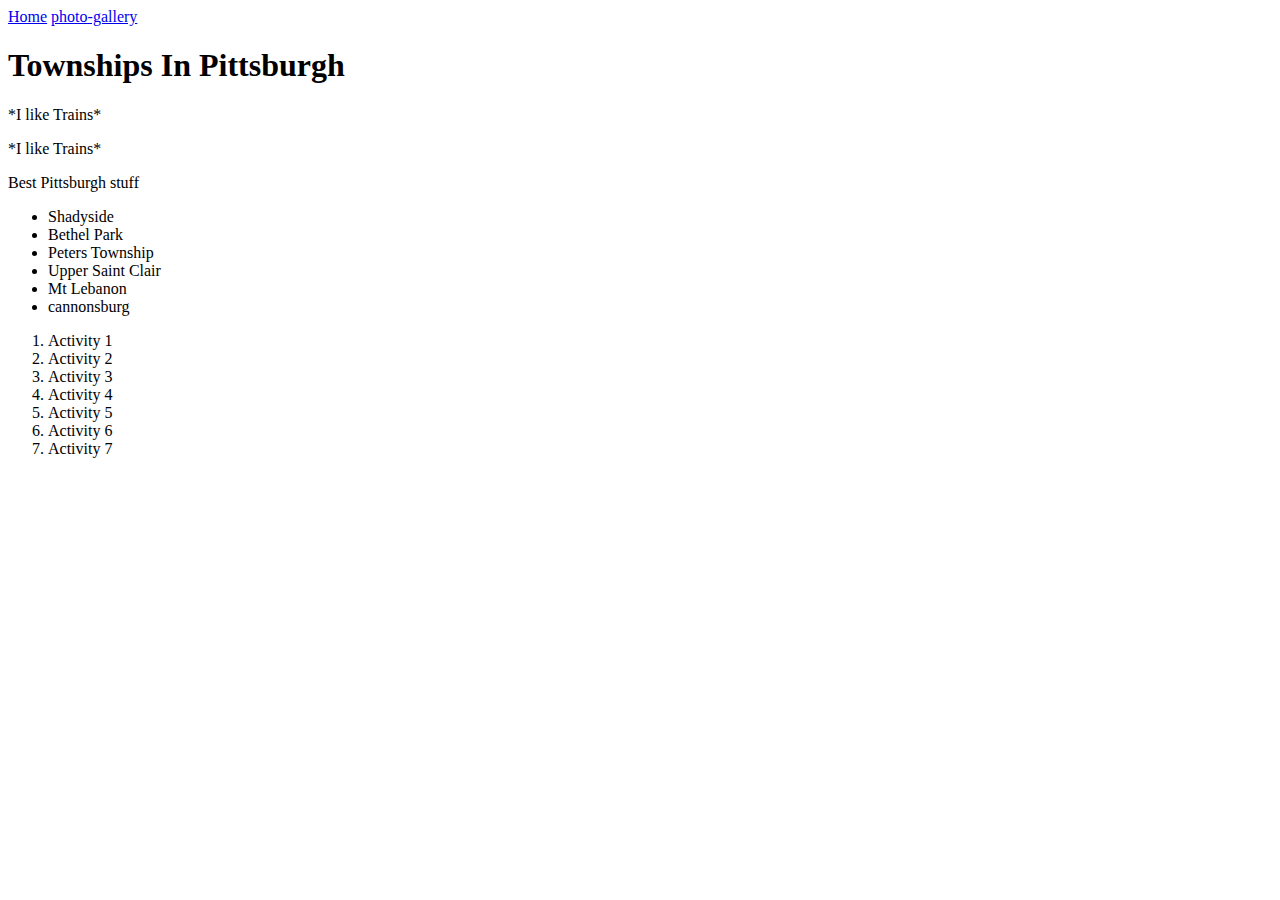
==== index.html @ a99e80b8 "cannonsburg" ====
<!DOCTYPE html>
<html lang="en">
<head>
    <meta charset="UTF-8">
    <meta http-equiv="X-UA-Compatible" content="IE=edge">
    <meta name="viewport" content="width=device-width, initial-scale=1.0">
    <title>Home |Simple Travel Site</title>
</head>
<body>
    <header>
        <a href="index.html">Home</a>
    <a href="photo-gallery.html">photo-gallery</a>

    </header>
    <main>
    <h1 id="heading" class="hightlight">Townships In Pittsburgh</h1>
    <div title="introduction">*I like Trains*</div>

    <p>*I like Trains*</p>
    
    <p>Best Pittsburgh stuff</p> 

    <ul>
        <li>Shadyside</li>
        <li>Bethel Park</li>
        <li>Peters Township</li>
        <li>Upper Saint Clair</li>
        <li>Mt Lebanon</li>
        <li>cannonsburg</li>
    </ul>
    <ol>
        <li>Activity 1</li>
        <li>Activity 2</li>
        <li>Activity 3</li>
        <li>Activity 4</li>
        <li>Activity 5</li>
        <li>Activity 6</li>
        <li>Activity 7</li>
    </ol>
   
    </main>
    <footer>

    </footer>
</body>
</html>
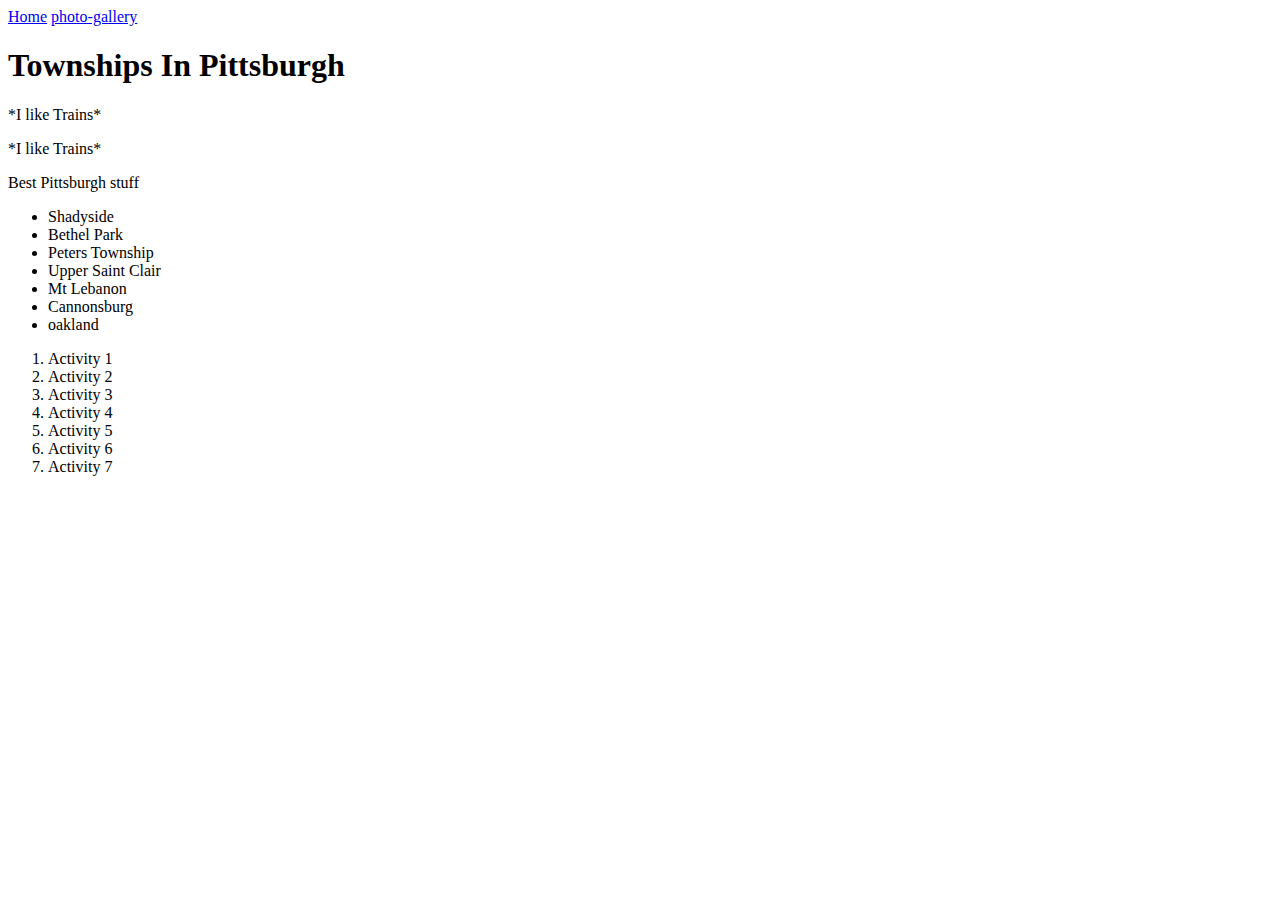
==== commit eaf48581: "picture of shadyside" ====
--- a/index.html
+++ b/index.html
@@ -26,7 +26,8 @@
         <li>Peters Township</li>
         <li>Upper Saint Clair</li>
         <li>Mt Lebanon</li>
-        <li>cannonsburg</li>
+        <li>Cannonsburg</li>
+        <li>oakland</li>
     </ul>
     <ol>
         <li>Activity 1</li>
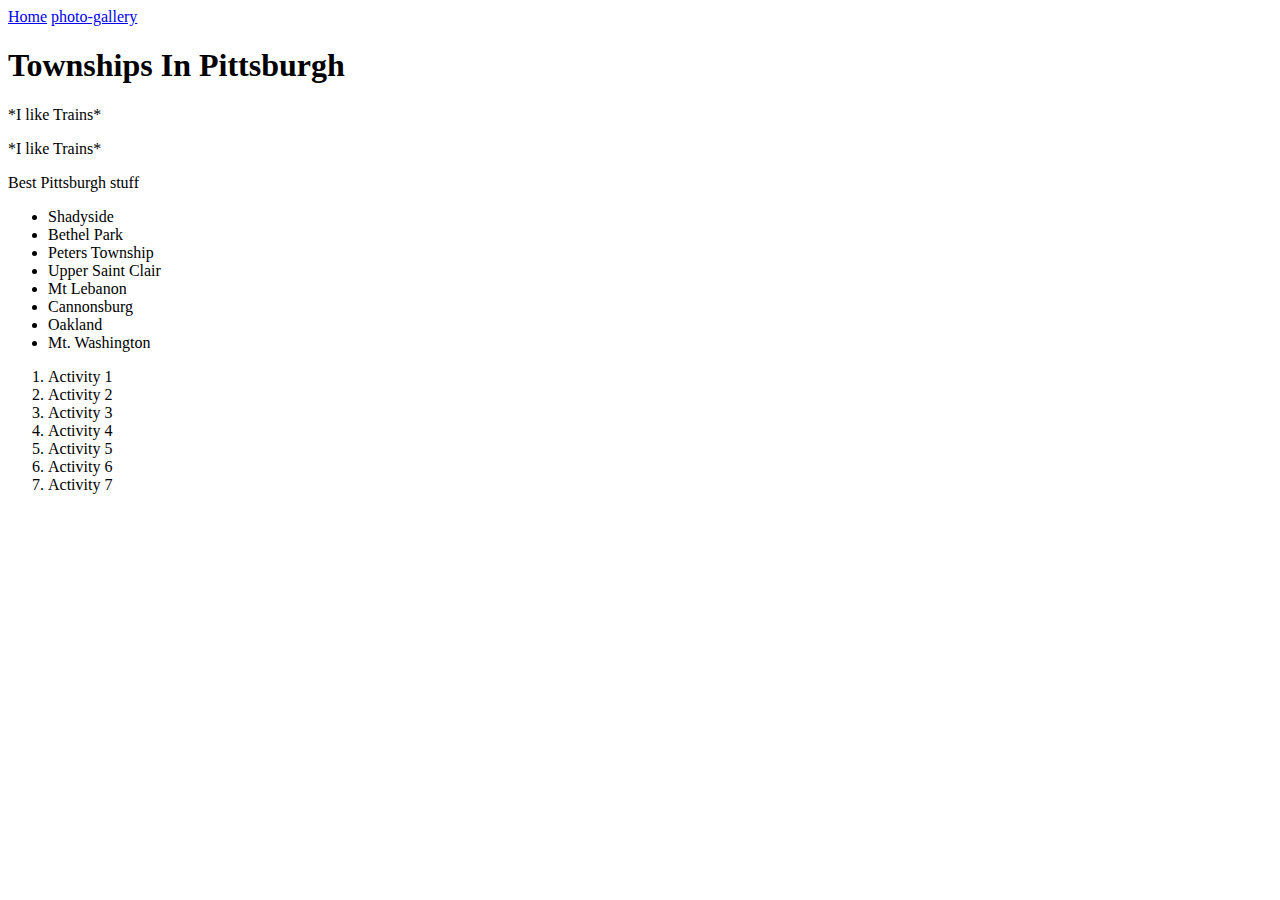
==== commit 5109d190: "added oakland and mt. washington" ====
--- a/index.html
+++ b/index.html
@@ -27,7 +27,8 @@
         <li>Upper Saint Clair</li>
         <li>Mt Lebanon</li>
         <li>Cannonsburg</li>
-        <li>oakland</li>
+        <li>Oakland</li>
+        <li>Mt. Washington</li>
     </ul>
     <ol>
         <li>Activity 1</li>
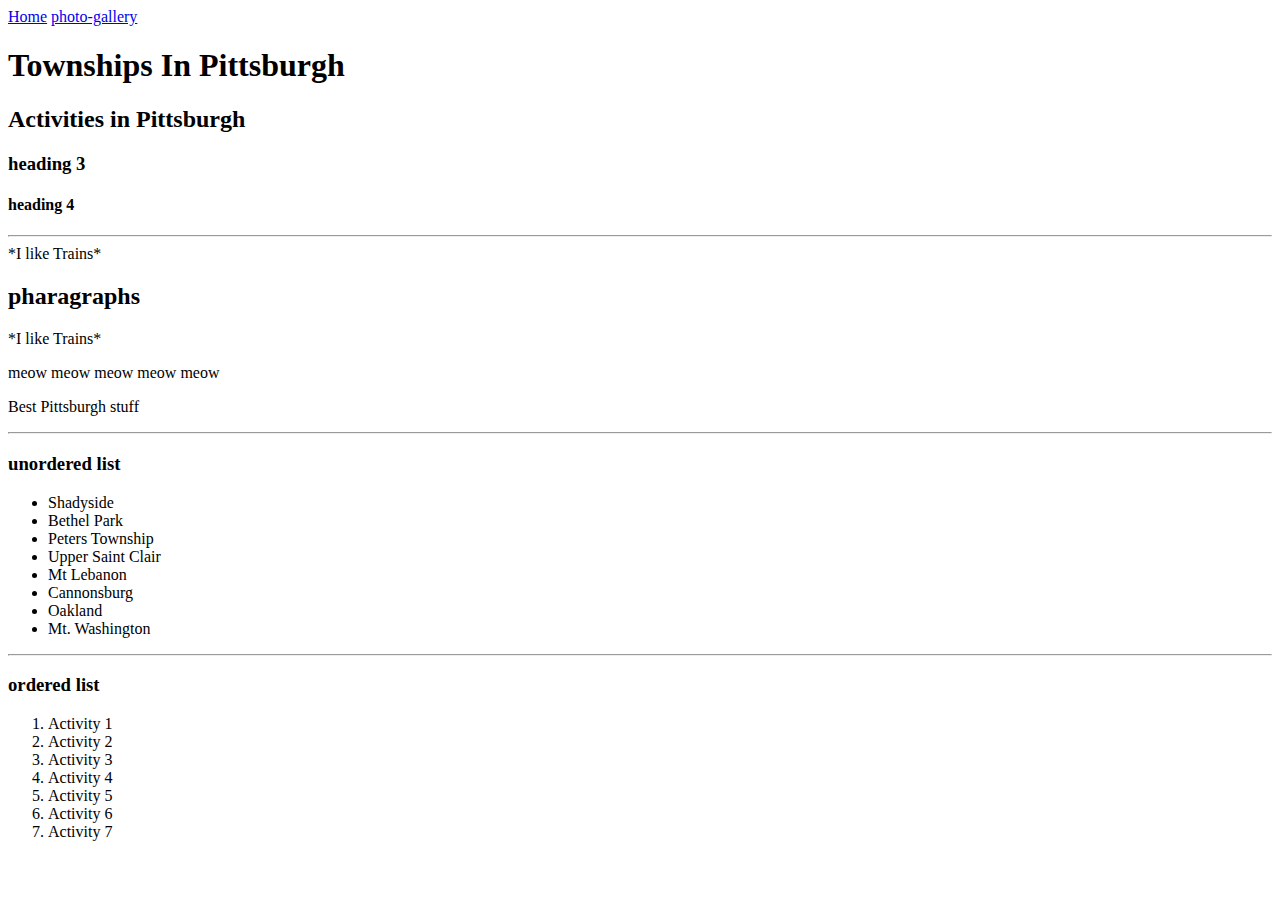
==== commit 28b7828c: "doc html tack" ====
--- a/index.html
+++ b/index.html
@@ -14,12 +14,21 @@
     </header>
     <main>
     <h1 id="heading" class="hightlight">Townships In Pittsburgh</h1>
+    <h2>Activities in Pittsburgh</h2>
+    <h3>heading 3</h3>
+    <h4>heading 4</h4>
+<hr>
     <div title="introduction">*I like Trains*</div>
-
+<h2>pharagraphs</h2>
     <p>*I like Trains*</p>
     
+    <p>meow meow meow meow meow</p>
+
     <p>Best Pittsburgh stuff</p> 
+    
 
+    <hr>
+    <h3>unordered list</h3>
     <ul>
         <li>Shadyside</li>
         <li>Bethel Park</li>
@@ -30,6 +39,9 @@
         <li>Oakland</li>
         <li>Mt. Washington</li>
     </ul>
+
+<hr>
+    <h3>ordered list</h3>
     <ol>
         <li>Activity 1</li>
         <li>Activity 2</li>
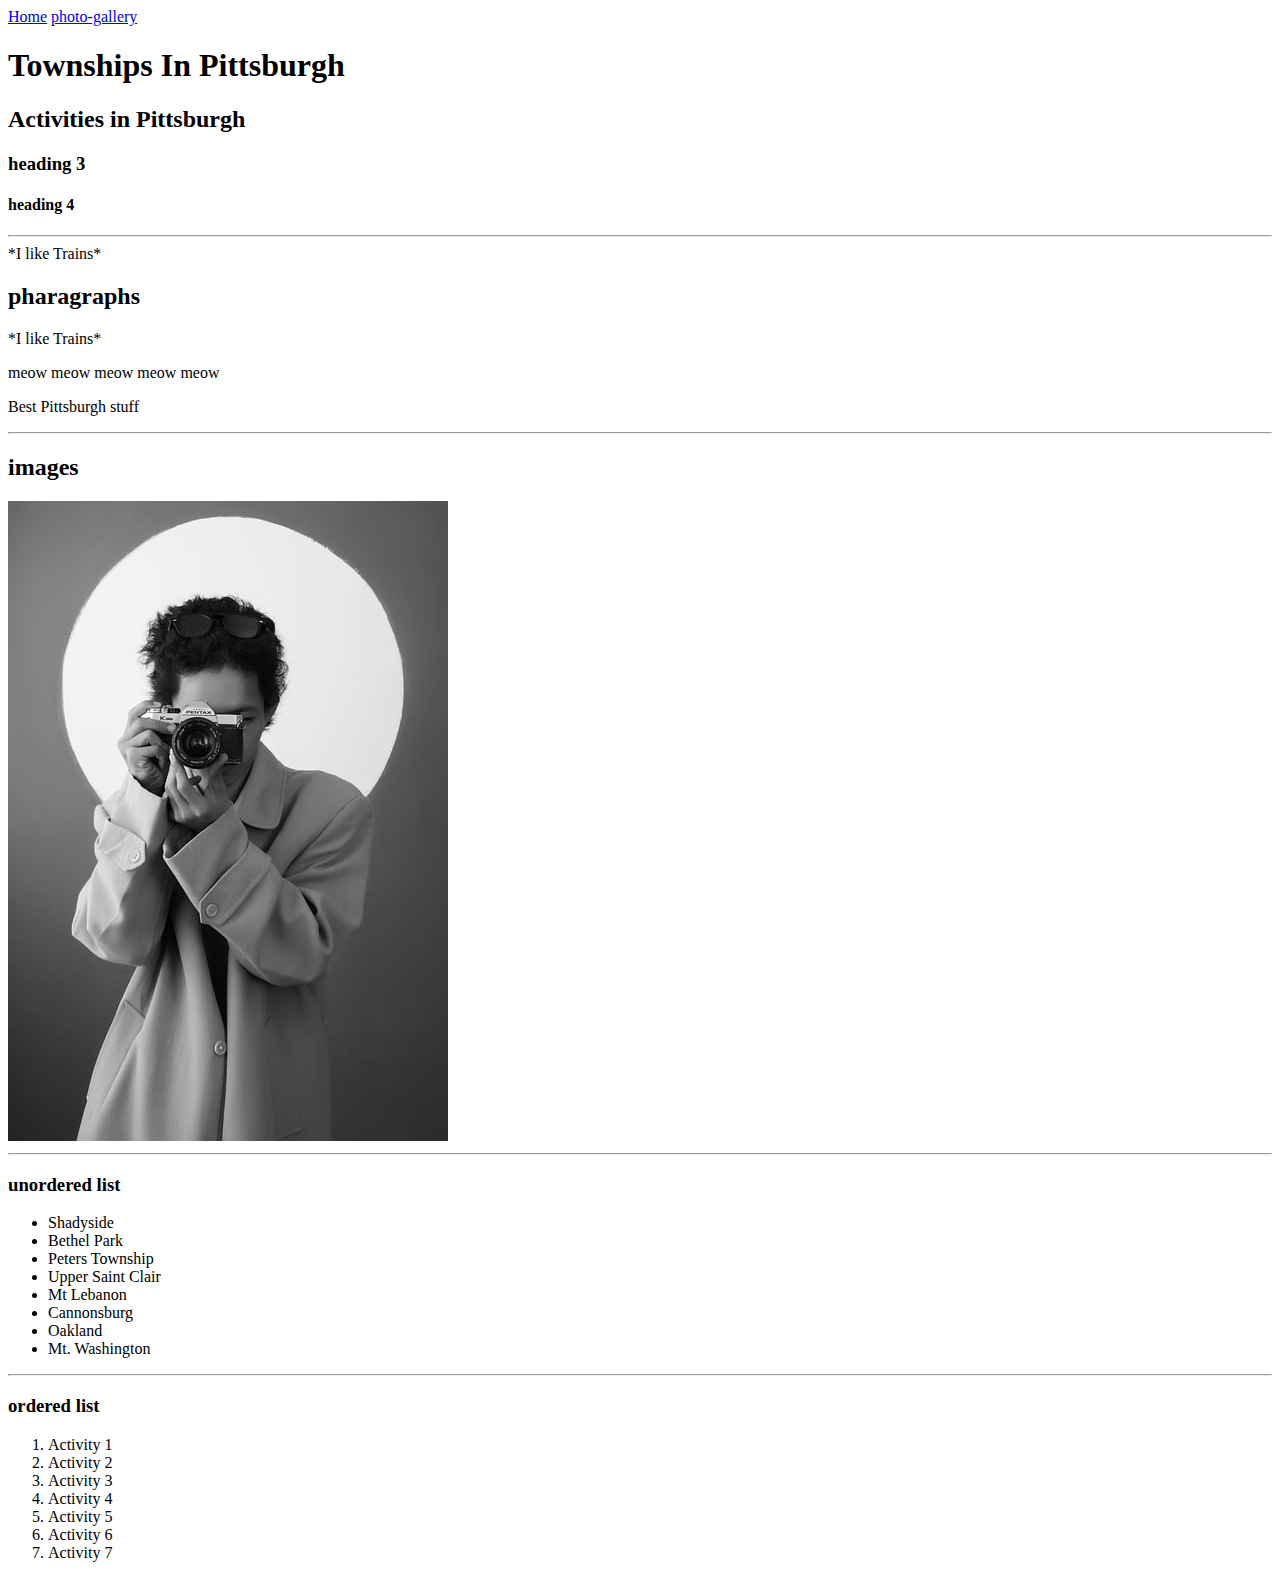
==== commit 86c6e37f: "added picture and link to the picture" ====
--- a/index.html
+++ b/index.html
@@ -25,7 +25,11 @@
     <p>meow meow meow meow meow</p>
 
     <p>Best Pittsburgh stuff</p> 
-    
+
+    <hr>
+    <h2>images</h2>
+    <a href="https://cdn.pixabay.com/photo/2023/03/28/17/04/woman-7883774_960_720.jpg"targer="_blank"></a>
+<img src="images/woman-g7e6230541_640.jpg" alt="woman" width="440" height="640">
 
     <hr>
     <h3>unordered list</h3>
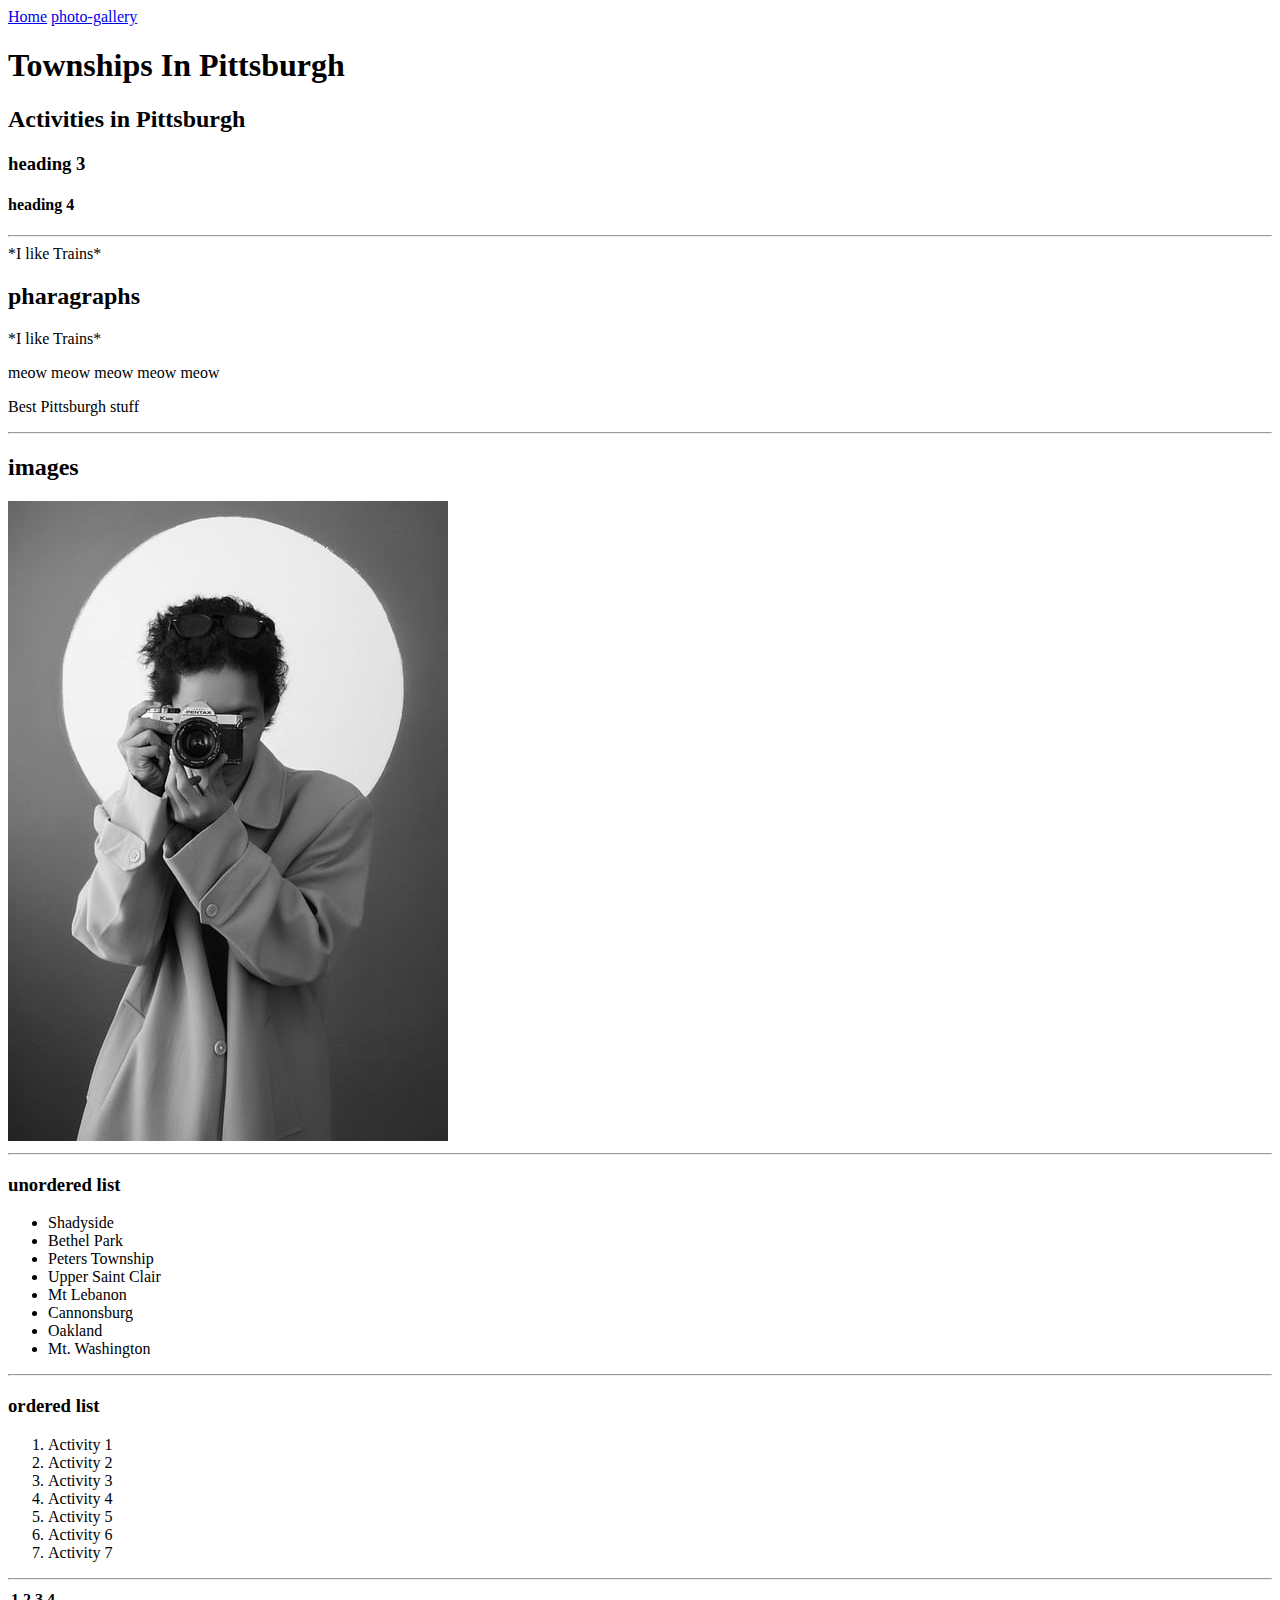
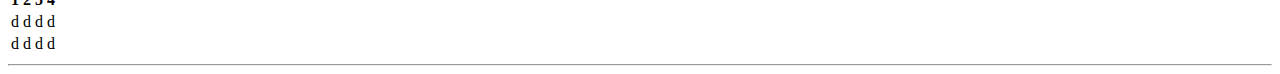
==== commit 69e60d44: "updaes on table" ====
--- a/index.html
+++ b/index.html
@@ -55,6 +55,31 @@
         <li>Activity 6</li>
         <li>Activity 7</li>
     </ol>
+    <hr>
+   <table>
+    <tr>
+        <th>1</th>
+        <th>2</td>
+        <th>3</th>
+        <th>4</th>
+
+    </tr>
+    <tr>
+        <td>d</td>
+        <td>d</td>
+        <td>d</td>
+        <td>d</td>
+    </tr>
+    <tr>
+        <td>d</td>
+        <td>d</td>
+        <td>d</td>
+        <td>d</td>
+    </tr>
+
+   </table>
+   <hr>
+
    
     </main>
     <footer>
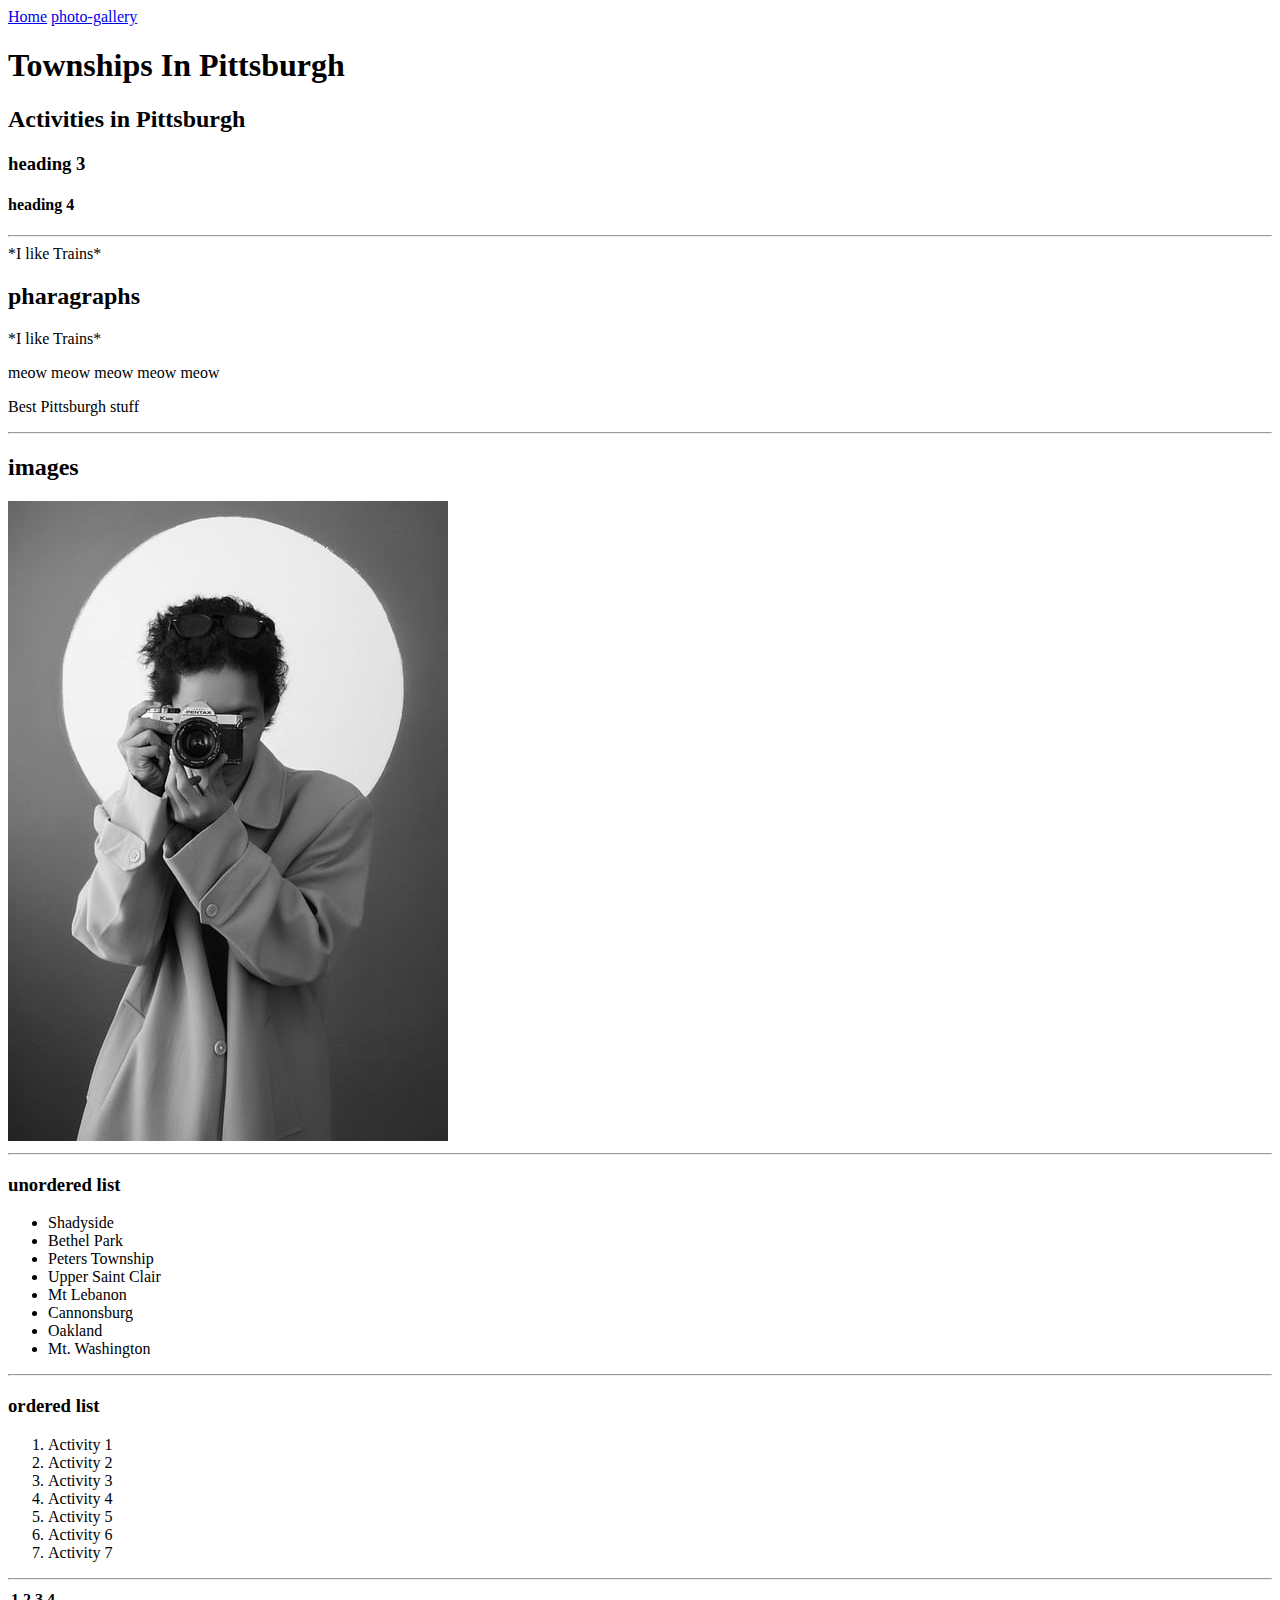
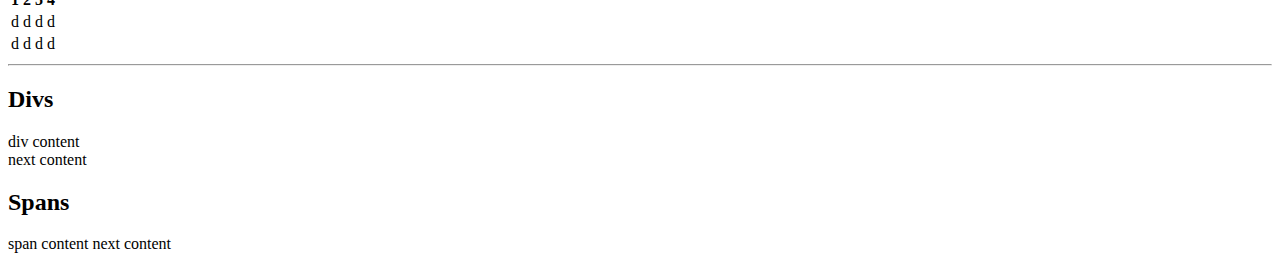
==== commit ec0e0326: "added divs and spans" ====
--- a/index.html
+++ b/index.html
@@ -80,7 +80,18 @@
    </table>
    <hr>
 
-   
+<h2>Divs</h2>
+   <div>div content
+   </div>
+next content
+<br>
+<h2>Spans</h2>
+
+<span>span content</span>
+next content
+
+
+
     </main>
     <footer>
 
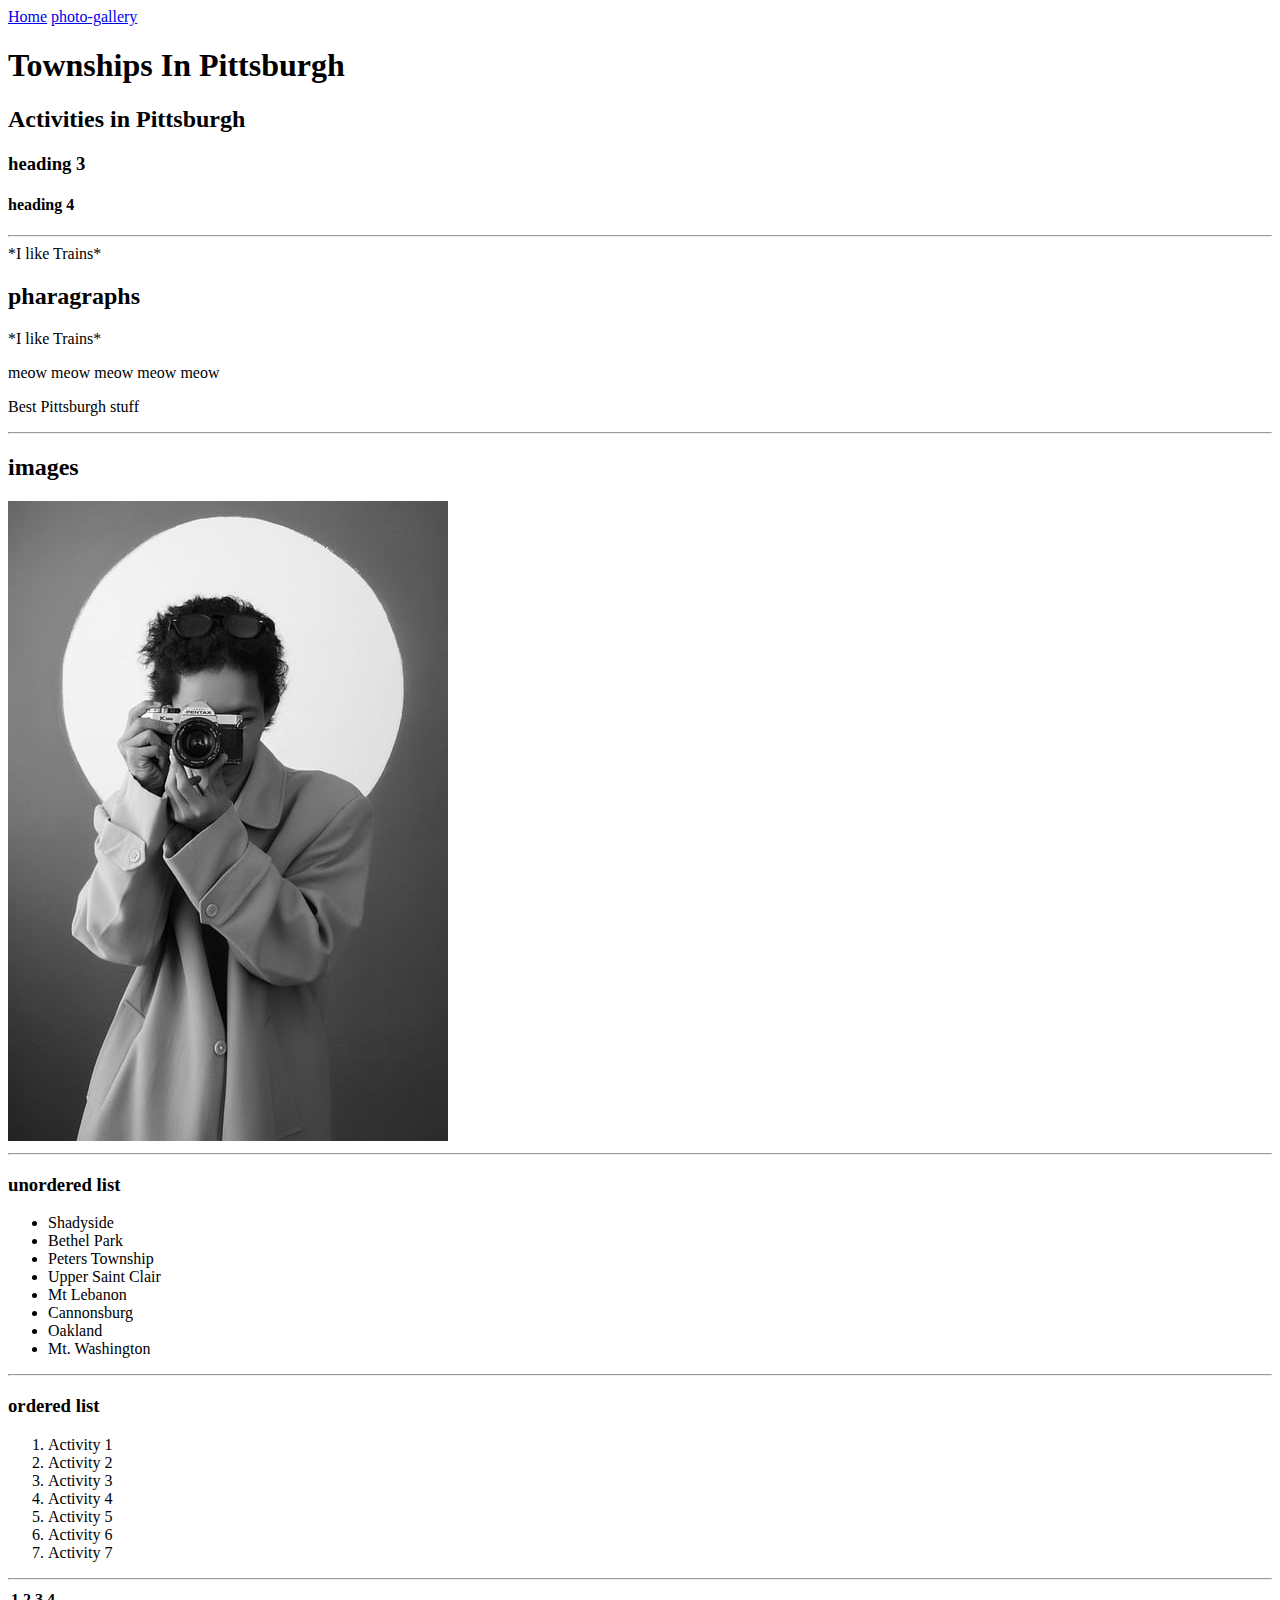
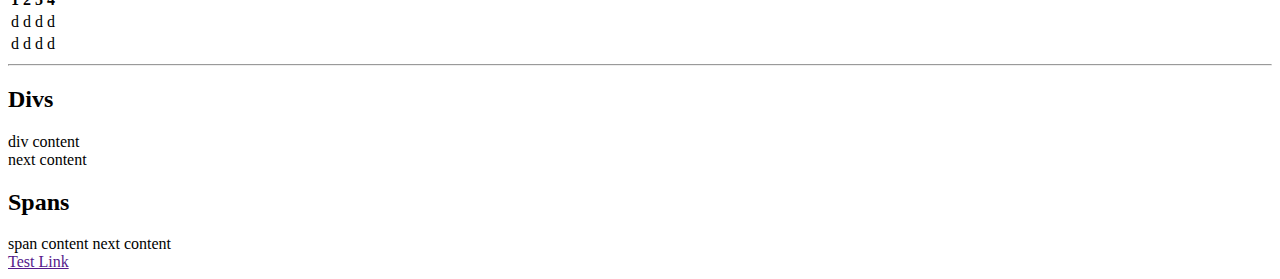
==== commit a7d4ac16: "changed td to th" ====
--- a/index.html
+++ b/index.html
@@ -1,39 +1,46 @@
 <!DOCTYPE html>
 <html lang="en">
-<head>
-    <meta charset="UTF-8">
-    <meta http-equiv="X-UA-Compatible" content="IE=edge">
-    <meta name="viewport" content="width=device-width, initial-scale=1.0">
+  <head>
+    <meta charset="UTF-8" />
+    <meta http-equiv="X-UA-Compatible" content="IE=edge" />
+    <meta name="viewport" content="width=device-width, initial-scale=1.0" />
     <title>Home |Simple Travel Site</title>
-</head>
-<body>
+  </head>
+  <body>
     <header>
-        <a href="index.html">Home</a>
-    <a href="photo-gallery.html">photo-gallery</a>
-
+      <a href="index.html">Home</a>
+      <a href="photo-gallery.html">photo-gallery</a>
     </header>
     <main>
-    <h1 id="heading" class="hightlight">Townships In Pittsburgh</h1>
-    <h2>Activities in Pittsburgh</h2>
-    <h3>heading 3</h3>
-    <h4>heading 4</h4>
-<hr>
-    <div title="introduction">*I like Trains*</div>
-<h2>pharagraphs</h2>
-    <p>*I like Trains*</p>
-    
-    <p>meow meow meow meow meow</p>
+      <h1 id="heading" class="hightlight">Townships In Pittsburgh</h1>
+      <h2>Activities in Pittsburgh</h2>
+      <h3>heading 3</h3>
+      <h4>heading 4</h4>
+      <hr />
+      <div title="introduction">*I like Trains*</div>
+      <h2>pharagraphs</h2>
+      <p>*I like Trains*</p>
 
-    <p>Best Pittsburgh stuff</p> 
+      <p>meow meow meow meow meow</p>
 
-    <hr>
-    <h2>images</h2>
-    <a href="https://cdn.pixabay.com/photo/2023/03/28/17/04/woman-7883774_960_720.jpg"targer="_blank"></a>
-<img src="images/woman-g7e6230541_640.jpg" alt="woman" width="440" height="640">
+      <p>Best Pittsburgh stuff</p>
 
-    <hr>
-    <h3>unordered list</h3>
-    <ul>
+      <hr />
+      <h2>images</h2>
+      <a
+        href="https://cdn.pixabay.com/photo/2023/03/28/17/04/woman-7883774_960_720.jpg"
+        targer="_blank"
+      ></a>
+      <img
+        src="images/woman-g7e6230541_640.jpg"
+        alt="woman"
+        width="440"
+        height="640"
+      />
+
+      <hr />
+      <h3>unordered list</h3>
+      <ul>
         <li>Shadyside</li>
         <li>Bethel Park</li>
         <li>Peters Township</li>
@@ -42,11 +49,11 @@
         <li>Cannonsburg</li>
         <li>Oakland</li>
         <li>Mt. Washington</li>
-    </ul>
+      </ul>
 
-<hr>
-    <h3>ordered list</h3>
-    <ol>
+      <hr />
+      <h3>ordered list</h3>
+      <ol>
         <li>Activity 1</li>
         <li>Activity 2</li>
         <li>Activity 3</li>
@@ -54,47 +61,41 @@
         <li>Activity 5</li>
         <li>Activity 6</li>
         <li>Activity 7</li>
-    </ol>
-    <hr>
-   <table>
-    <tr>
-        <th>1</th>
-        <th>2</td>
-        <th>3</th>
-        <th>4</th>
+      </ol>
+      <hr />
+      <table>
+        <tr>
+          <th>1</th>
+          <th>2</th>
+          <th>3</th>
+          <th>4</th>
+        </tr>
+        <tr>
+          <td>d</td>
+          <td>d</td>
+          <td>d</td>
+          <td>d</td>
+        </tr>
+        <tr>
+          <td>d</td>
+          <td>d</td>
+          <td>d</td>
+          <td>d</td>
+        </tr>
+      </table>
+      <hr />
 
-    </tr>
-    <tr>
-        <td>d</td>
-        <td>d</td>
-        <td>d</td>
-        <td>d</td>
-    </tr>
-    <tr>
-        <td>d</td>
-        <td>d</td>
-        <td>d</td>
-        <td>d</td>
-    </tr>
+      <h2>Divs</h2>
+      <div>div content</div>
+      next content
+      <br />
+      <h2>Spans</h2>
 
-   </table>
-   <hr>
-
-<h2>Divs</h2>
-   <div>div content
-   </div>
-next content
-<br>
-<h2>Spans</h2>
-
-<span>span content</span>
-next content
-
-
-
+      <span>span content</span>
+      next content
     </main>
     <footer>
-
+      <a href="">Test Link</a>
     </footer>
-</body>
-</html>+  </body>
+</html>
